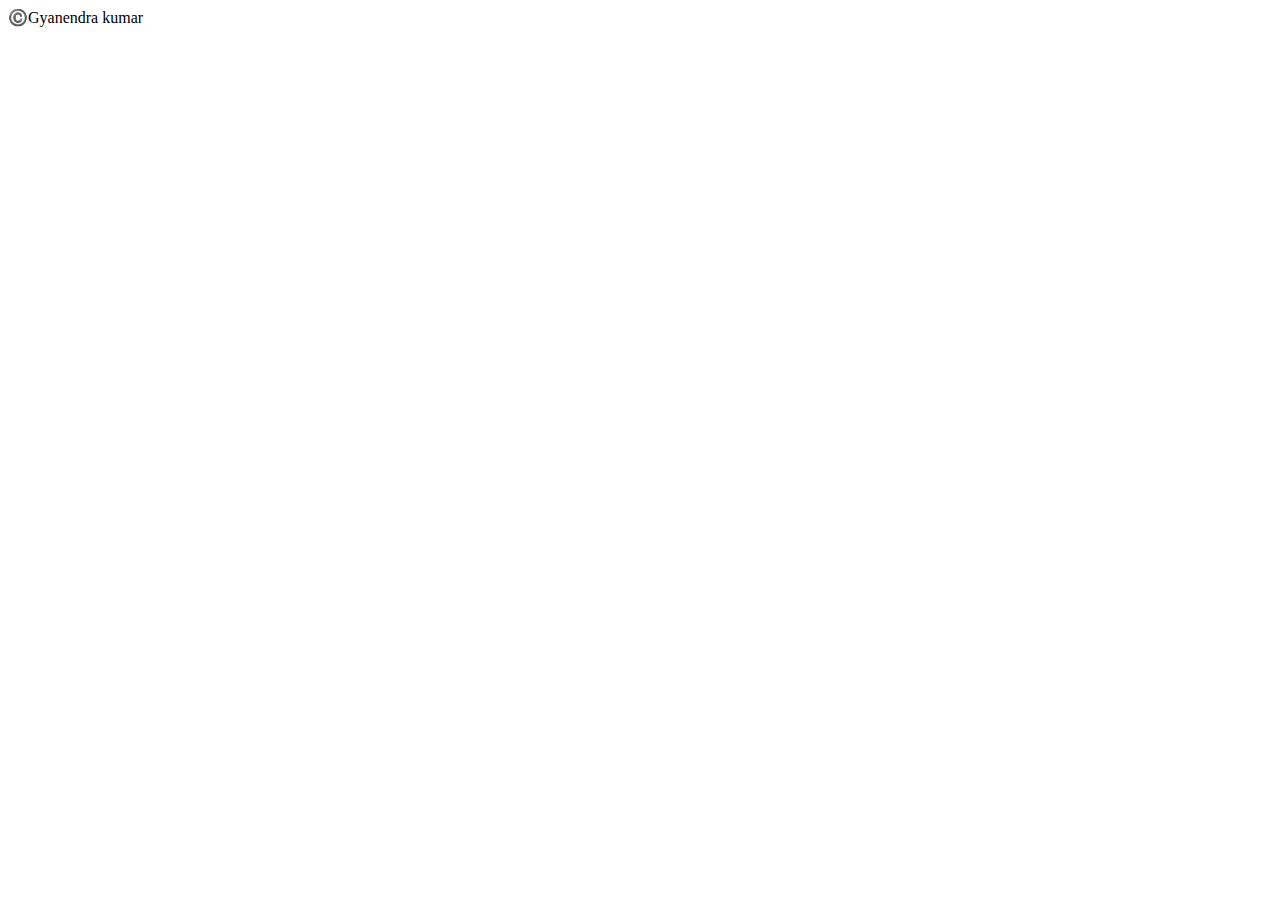
==== test.html @ 8f137509 "copyright" ====
<!DOCTYPE html>
<html lang="en">
<head>
    <meta charset="UTF-8">
    <meta name="viewport" content="width=device-width, initial-scale=1.0">
    <meta http-equiv="X-UA-Compatible" content="ie=edge">
    <title>Document</title>
    <link rel="stylesheet" href="test.css">
</head>
<body>
    <div class="my_dp_box">
        
    </div>
    <footer class="footer_box">
        <div class="copyright_box">
                ©️Gyanendra kumar

        </div>
    </footer>
</body>
</html>
---- test.css ----

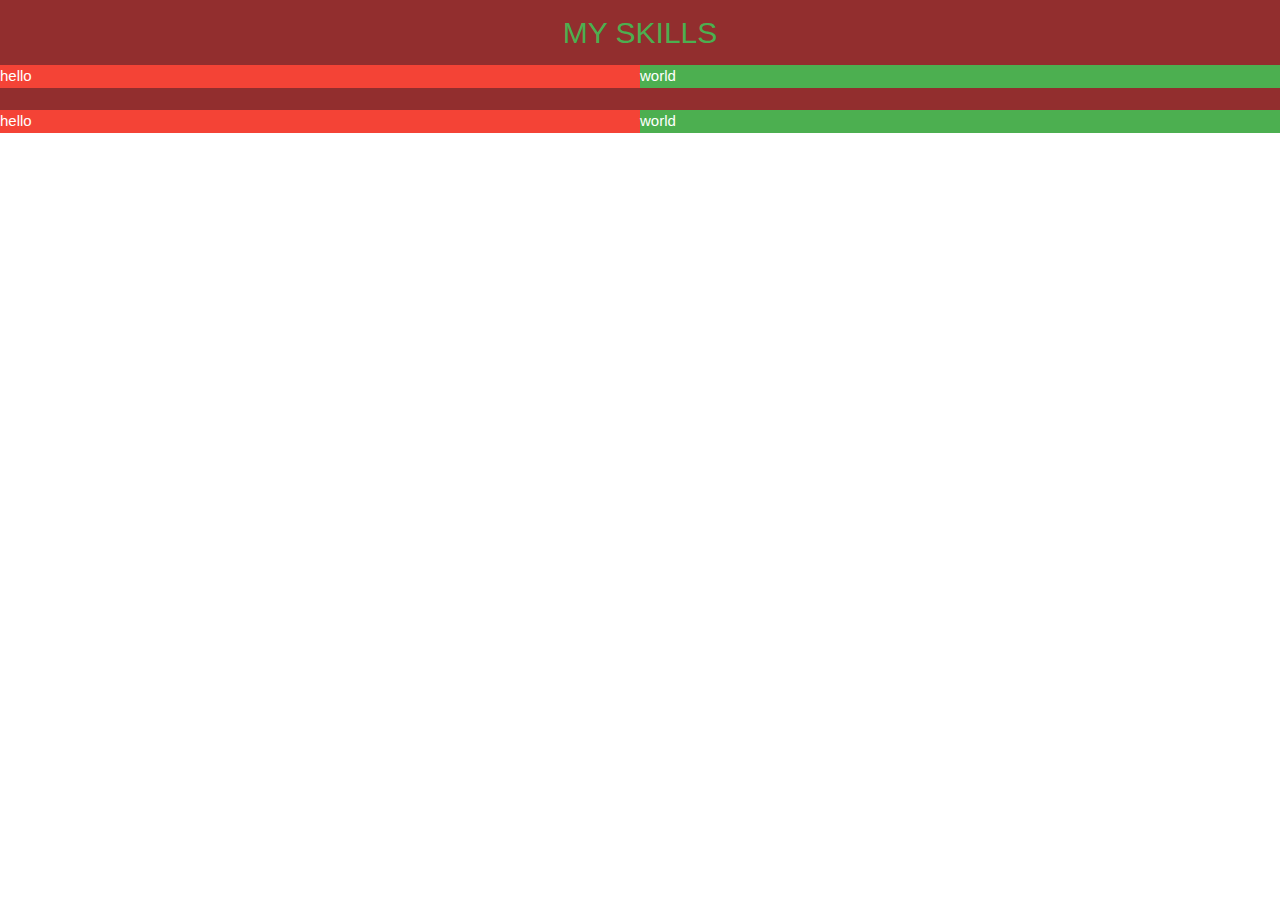
==== commit f7b4b401: "added My Skill section" ====
--- a/test.html
+++ b/test.html
@@ -5,17 +5,24 @@
     <meta name="viewport" content="width=device-width, initial-scale=1.0">
     <meta http-equiv="X-UA-Compatible" content="ie=edge">
     <title>Document</title>
+    <link rel="stylesheet" href="https://www.w3schools.com/w3css/4/w3.css">
     <link rel="stylesheet" href="test.css">
 </head>
 <body>
-    <div class="my_dp_box">
-        
+    <div class="container my_skill_bg">
+        <div class="w3-row ">
+            <h2 class=" w3-center w3-text-green">MY SKILLS</h2>
+            <div class="w3-col m6 s12 w3-red">hello</div>
+            <div class="w3-col m6 s12 w3-green">world</div>
+        </div> <br>
     </div>
-    <footer class="footer_box">
-        <div class="copyright_box">
-                ©️Gyanendra kumar
 
-        </div>
-    </footer>
+    <div class="container">
+            <div class="w3-row my_skill_bg">
+                
+                <div class="w3-col m6 s12 w3-red">hello</div>
+                <div class="w3-col m6 s12 w3-green">world</div>
+            </div> <br>
+        </div>    
 </body>
 </html>--- a/test.css
+++ b/test.css
@@ -1 +1,3 @@
-
+.my_skill_bg{
+    background-color: rgba(128, 10, 10, 0.856);
+}
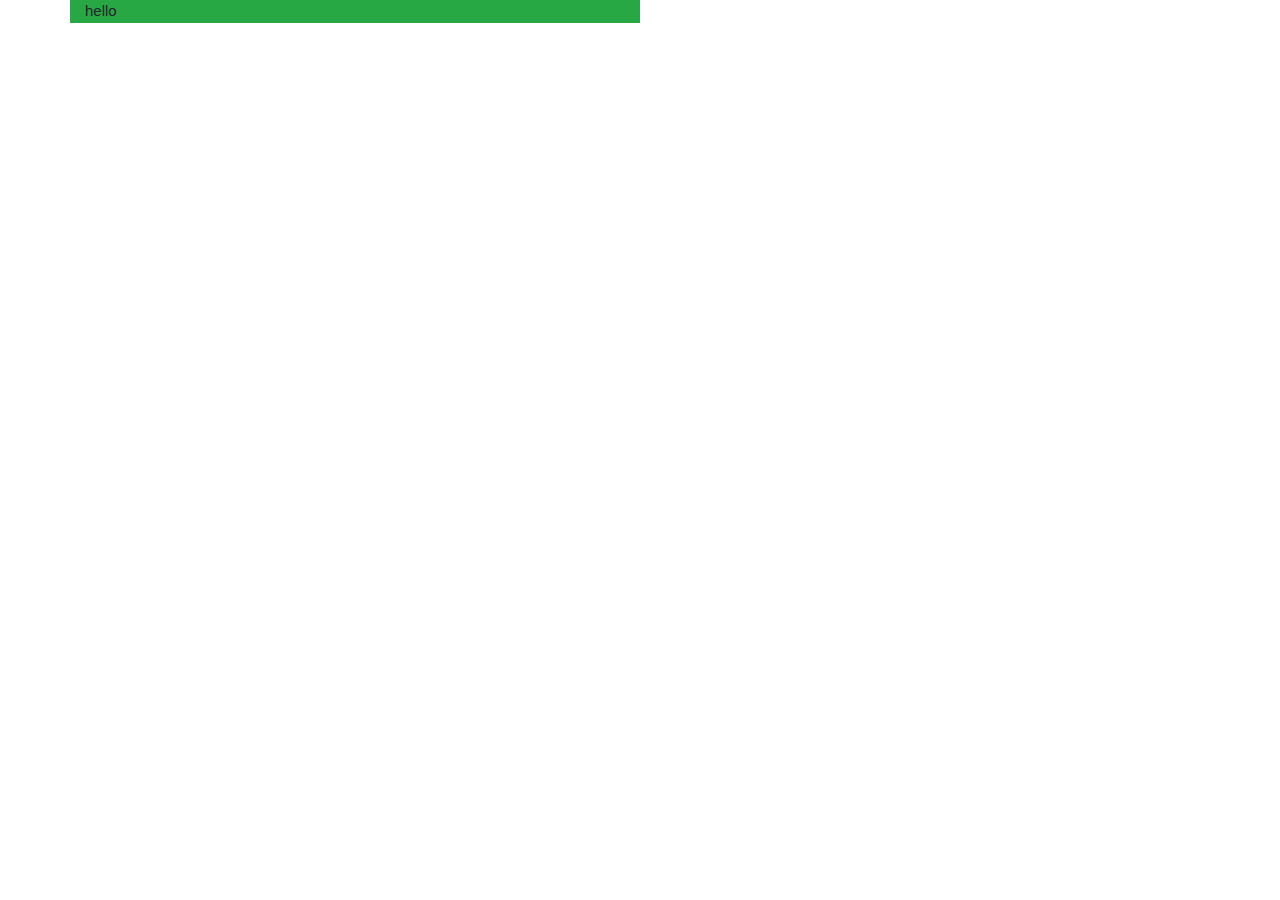
==== commit da0f49cd: "Modified MY skill" ====
--- a/test.html
+++ b/test.html
@@ -5,24 +5,15 @@
     <meta name="viewport" content="width=device-width, initial-scale=1.0">
     <meta http-equiv="X-UA-Compatible" content="ie=edge">
     <title>Document</title>
+    <link rel="stylesheet" href="https://stackpath.bootstrapcdn.com/bootstrap/4.3.1/css/bootstrap.min.css" integrity="sha384-ggOyR0iXCbMQv3Xipma34MD+dH/1fQ784/j6cY/iJTQUOhcWr7x9JvoRxT2MZw1T" crossorigin="anonymous">
     <link rel="stylesheet" href="https://www.w3schools.com/w3css/4/w3.css">
     <link rel="stylesheet" href="test.css">
 </head>
 <body>
-    <div class="container my_skill_bg">
-        <div class="w3-row ">
-            <h2 class=" w3-center w3-text-green">MY SKILLS</h2>
-            <div class="w3-col m6 s12 w3-red">hello</div>
-            <div class="w3-col m6 s12 w3-green">world</div>
-        </div> <br>
+    <div class="container">
+      <div class="row">
+        <div class="col-sm-6 bg-success">hello</div>
+      </div>
     </div>
-
-    <div class="container">
-            <div class="w3-row my_skill_bg">
-                
-                <div class="w3-col m6 s12 w3-red">hello</div>
-                <div class="w3-col m6 s12 w3-green">world</div>
-            </div> <br>
-        </div>    
 </body>
 </html>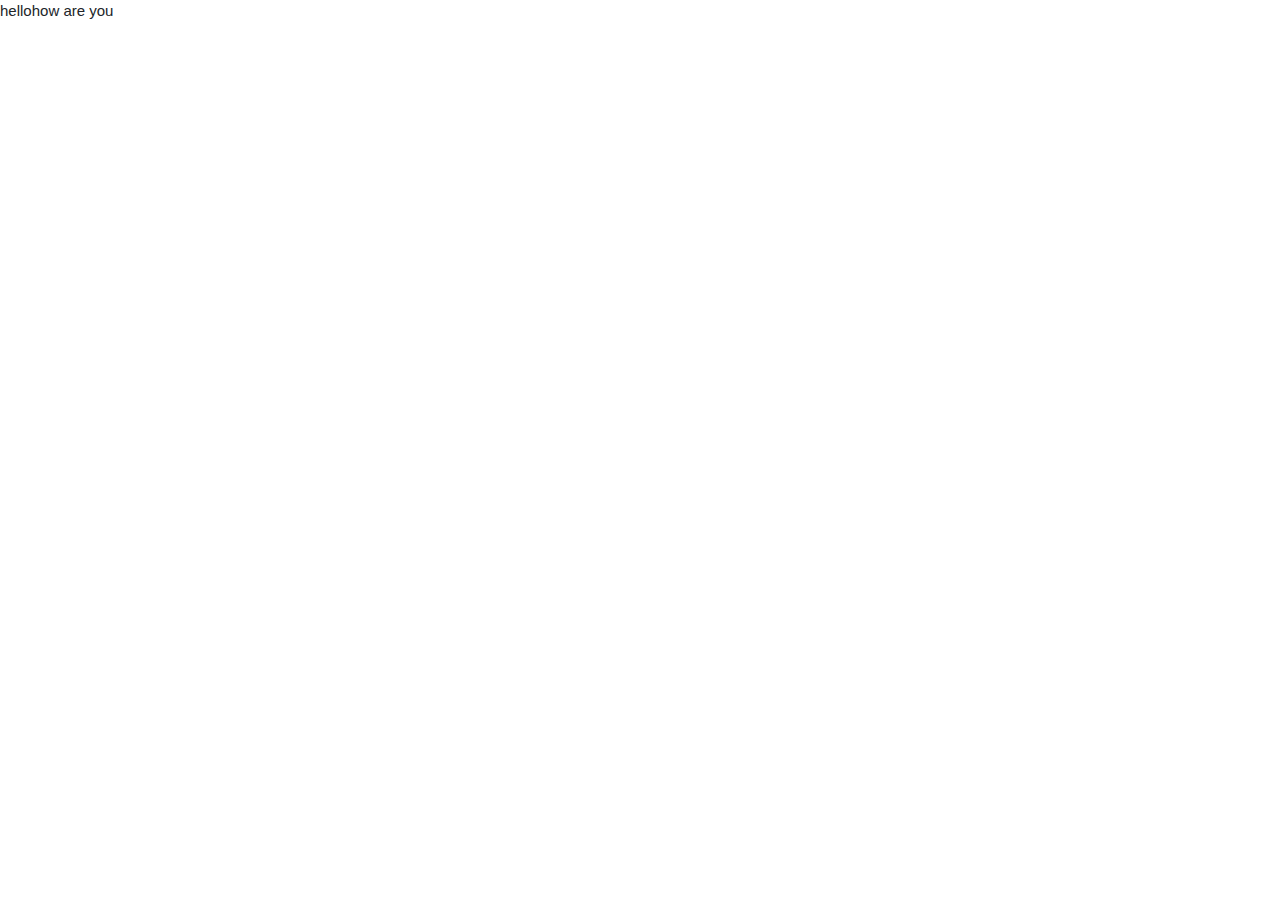
==== commit b9649556: "add rounded skill name" ====
--- a/test.html
+++ b/test.html
@@ -10,10 +10,11 @@
     <link rel="stylesheet" href="test.css">
 </head>
 <body>
-    <div class="container">
-      <div class="row">
-        <div class="col-sm-6 bg-success">hello</div>
-      </div>
-    </div>
+    <nav class="nav navbar-expand-sm navbar-light">
+      <ul class="navbar-nav">
+        <li class="nav-item active">hello</li>
+        <li class="nav-item">how are you</li>
+      </ul>
+    </nav>
 </body>
 </html>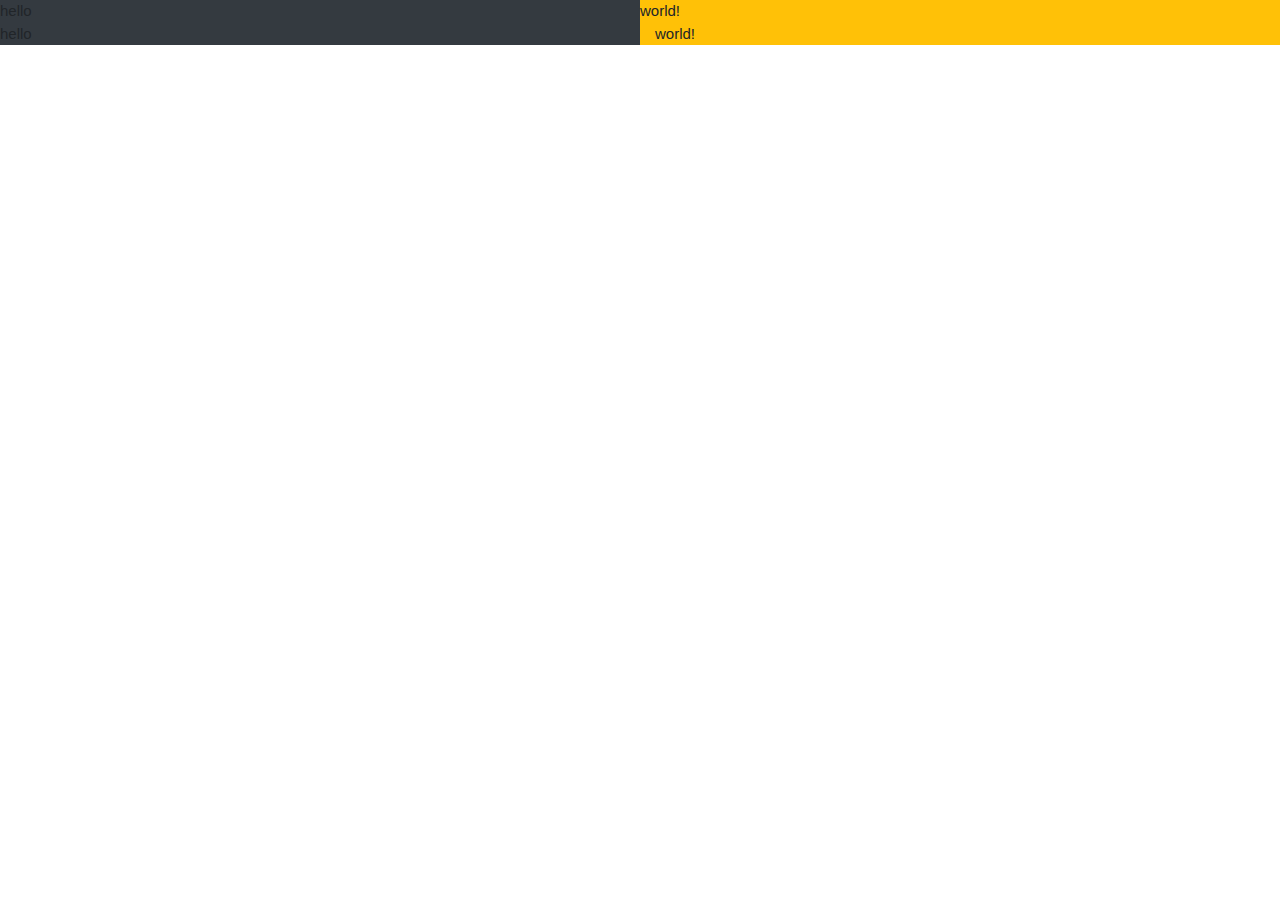
==== commit 1350badb: "added contact, icon, my profile" ====
--- a/test.html
+++ b/test.html
@@ -10,11 +10,14 @@
     <link rel="stylesheet" href="test.css">
 </head>
 <body>
-    <nav class="nav navbar-expand-sm navbar-light">
-      <ul class="navbar-nav">
-        <li class="nav-item active">hello</li>
-        <li class="nav-item">how are you</li>
-      </ul>
-    </nav>
+ <div class="w3-row bg-primary">
+     <div class="w3-col m6 s12 bg-dark">hello</div>
+     <div class="w3-col m6 s12 bg-warning">world!</div>
+ </div>   
+ <div class="row bg-primary">
+        <div class="col bg-dark">hello</div>
+        <div class="col bg-warning">world!</div>
+    </div>
+
 </body>
 </html>